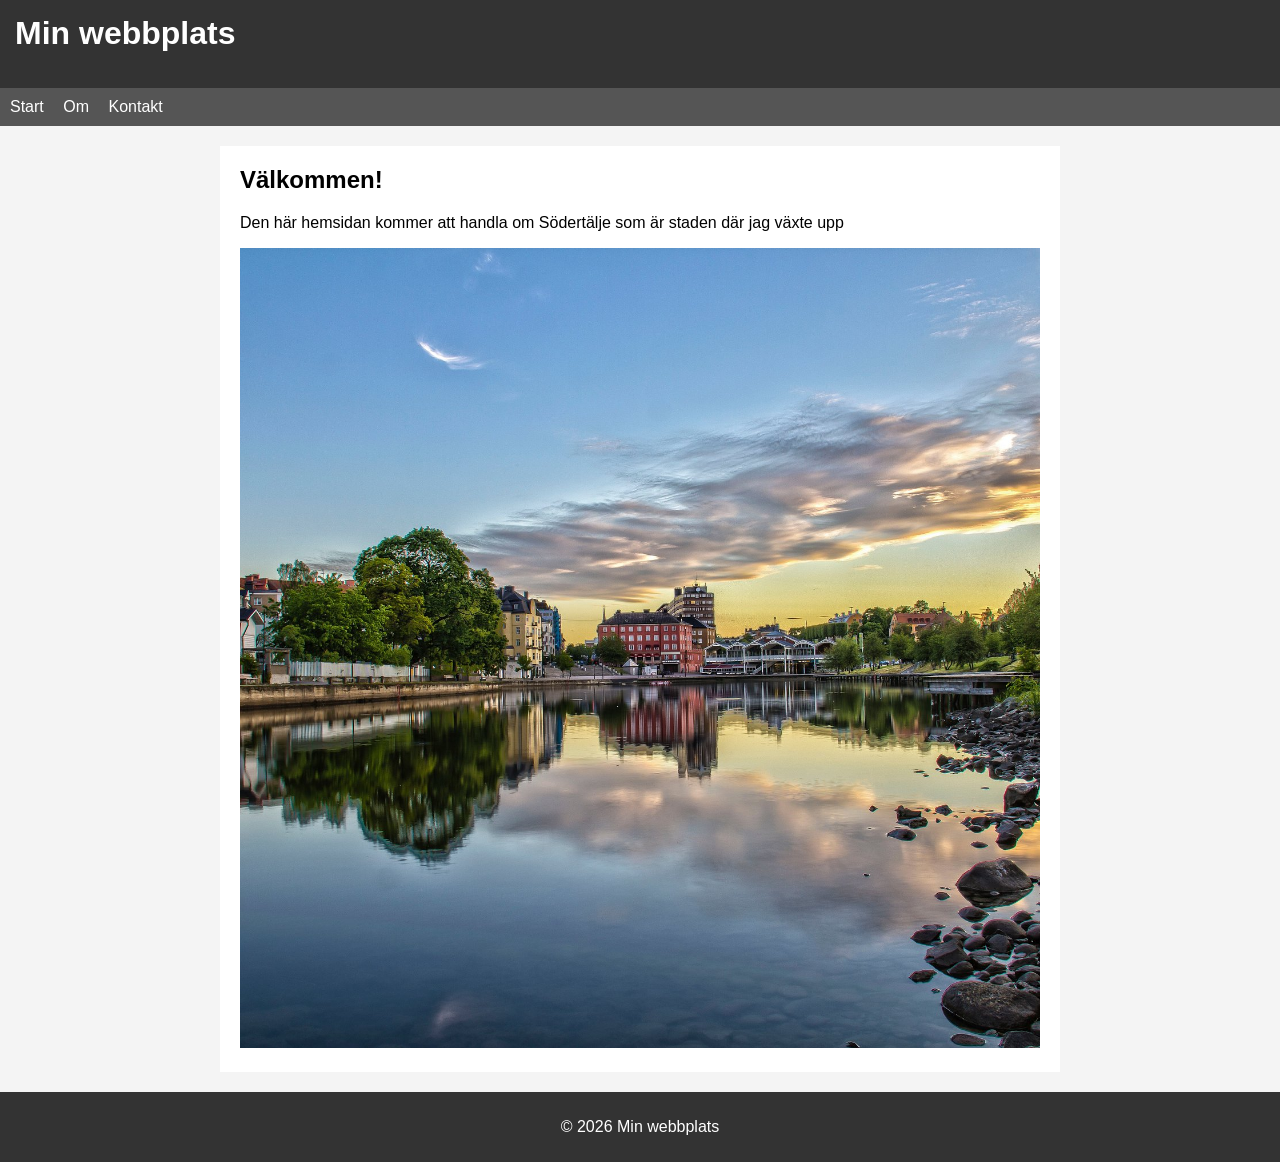
==== index.html @ 3cf8a856 "Add files via upload" ====
<!DOCTYPE html>
<html lang="sv">
<head>
    <meta charset="UTF-8">
    <title>Min webbplats</title>
    <link rel="stylesheet" href="assets/css/style.css">
</head>

<body>

<header>
    <h1>Min webbplats</h1>
</header>

<nav>
    <a href="index.html">Start</a>
    <a href="sidor/om.html">Om</a>
    <a href="sidor/kontakt.html">Kontakt</a>
</nav>

<main>
    <h2>Välkommen!</h2>
    <p>Den här hemsidan kommer att handla om Södertälje som är staden där jag växte upp</p>
    
    <img src="assets/img/bild1.jpg" alt="Spegelblankt vatten vid Maren">

</main>

<footer>
    <p>© 2026 Min webbplats</p>
</footer>

</body>
</html>
---- assets/css/style.css ----
body {
    font-family: Arial, sans-serif;
    margin: 0;
    background-color: #f4f4f4;
}

header {
    background-color: #333;
    color: white;
    padding: 15px;
}

nav {
    background-color: #555;
    padding: 10px;
}

nav a {
    color: white;
    text-decoration: none;
    margin-right: 15px;
}

nav a:hover {
    text-decoration: underline;
}

main {
    max-width: 800px;
    margin: 20px auto;
    background-color: white;
    padding: 20px;
}

footer {
    background-color: #333;
    color: white;
    text-align: center;
    padding: 10px;
}
h1, h2 {
    margin-top: 0;
}

ul {
    padding-left: 20px;
}
img {
    max-width: 100%;
    height: auto;
}
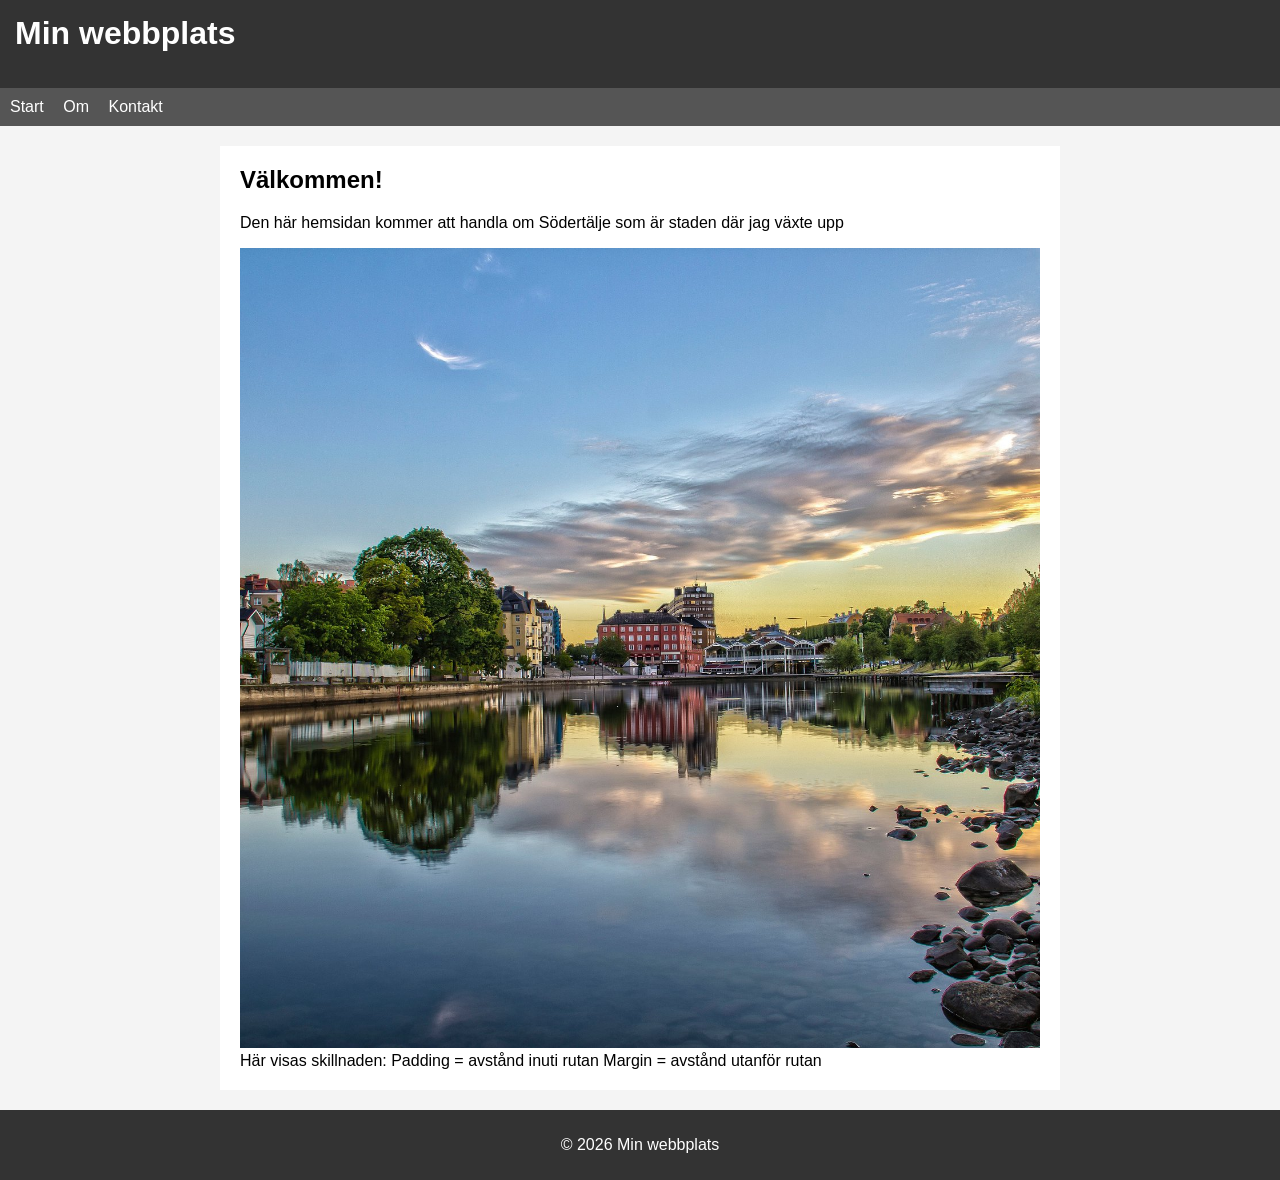
==== commit aabc08ac: "Update index.html" ====
--- a/index.html
+++ b/index.html
@@ -24,6 +24,12 @@
     
     <img src="assets/img/bild1.jpg" alt="Spegelblankt vatten vid Maren">
 
+<div class="test-box">
+Här visas skillnaden:
+Padding = avstånd inuti rutan
+Margin = avstånd utanför rutan
+</div>
+
 </main>
 
 <footer>
@@ -31,4 +37,4 @@
 </footer>
 
 </body>
-</html>+</html>
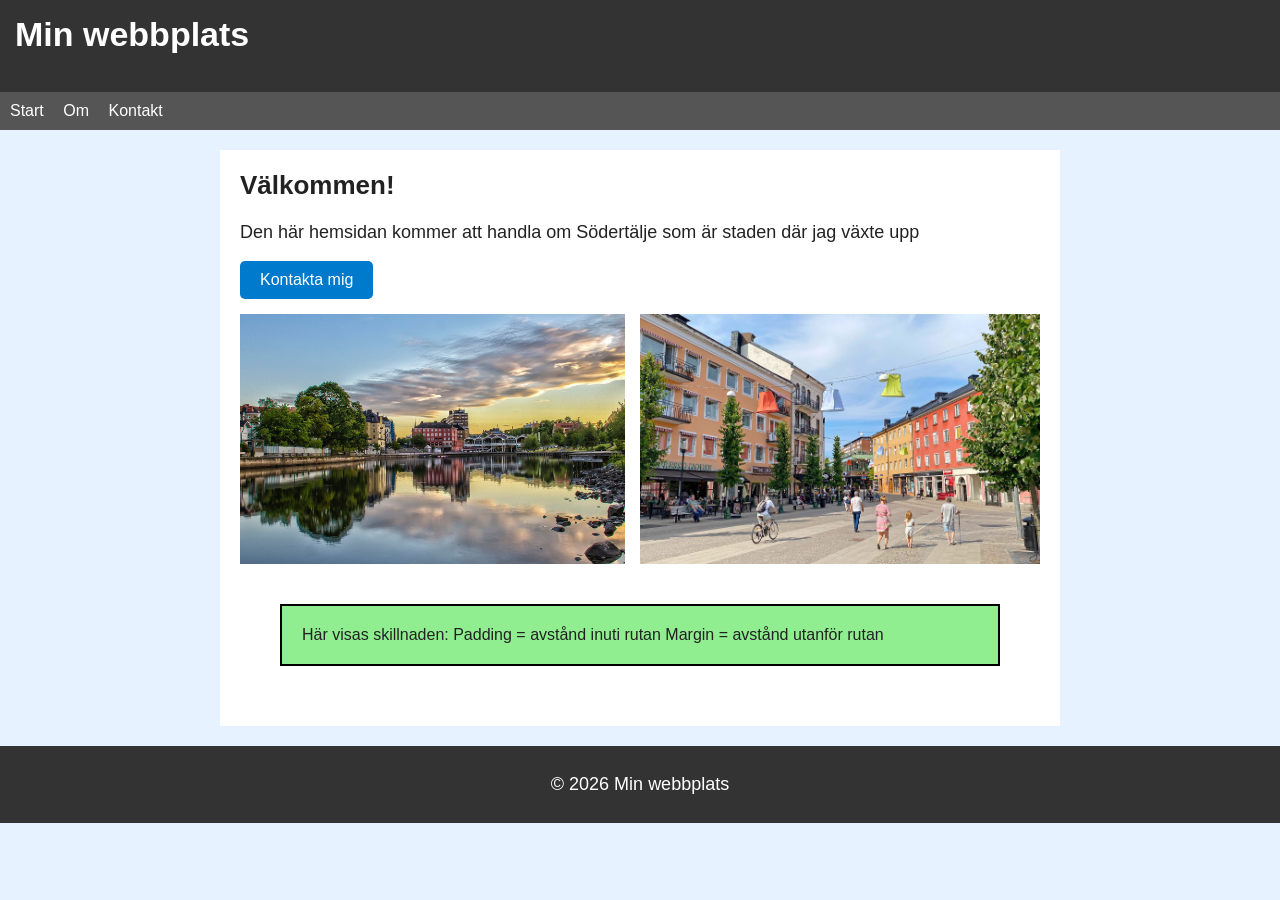
==== commit 6d1431aa: "Första riktiga pushen" ====
--- a/index.html
+++ b/index.html
@@ -1,40 +1,47 @@
-<!DOCTYPE html>
-<html lang="sv">
-<head>
-    <meta charset="UTF-8">
-    <title>Min webbplats</title>
-    <link rel="stylesheet" href="assets/css/style.css">
-</head>
-
-<body>
-
-<header>
-    <h1>Min webbplats</h1>
-</header>
-
-<nav>
-    <a href="index.html">Start</a>
-    <a href="sidor/om.html">Om</a>
-    <a href="sidor/kontakt.html">Kontakt</a>
-</nav>
-
-<main>
-    <h2>Välkommen!</h2>
-    <p>Den här hemsidan kommer att handla om Södertälje som är staden där jag växte upp</p>
-    
-    <img src="assets/img/bild1.jpg" alt="Spegelblankt vatten vid Maren">
-
-<div class="test-box">
-Här visas skillnaden:
-Padding = avstånd inuti rutan
-Margin = avstånd utanför rutan
-</div>
-
-</main>
-
-<footer>
-    <p>© 2026 Min webbplats</p>
-</footer>
-
-</body>
-</html>
+<!DOCTYPE html>
+<html lang="sv">
+<head>
+    <meta charset="UTF-8">
+    <meta name="viewport" content="width=device-width, initial-scale=1.0">
+    <title>Min webbplats</title>
+    <link rel="stylesheet" href="assets/css/style.css">
+</head>
+
+<body>
+
+<header>
+    <h1>Min webbplats</h1>
+</header>
+
+<nav>
+    <a href="index.html">Start</a>
+    <a href="sidor/om.html">Om</a>
+    <a href="sidor/kontakt.html">Kontakt</a>
+</nav>
+
+<main>
+    <h2>Välkommen!</h2>
+
+    <p>Den här hemsidan kommer att handla om Södertälje som är staden där jag växte upp</p>
+
+    <a href="sidor/kontakt.html" class="knapp">Kontakta mig</a>
+
+    <div class="bild-container">
+    <img src="assets/img/bild1.jpg" alt="Spegelblankt vatten vid Maren">
+    <img src="assets/img/bild2.jpg" alt="En till bild från Södertälje">
+</div>
+
+<div class="test-box">
+Här visas skillnaden:
+Padding = avstånd inuti rutan
+Margin = avstånd utanför rutan
+</div>
+
+</main>
+
+<footer>
+    <p>© 2026 Min webbplats</p>
+</footer>
+
+</body>
+</html>
--- a/assets/css/style.css
+++ b/assets/css/style.css
@@ -1,51 +1,139 @@
-body {
-    font-family: Arial, sans-serif;
-    margin: 0;
-    background-color: #f4f4f4;
-}
-
-header {
-    background-color: #333;
-    color: white;
-    padding: 15px;
-}
-
-nav {
-    background-color: #555;
-    padding: 10px;
-}
-
-nav a {
-    color: white;
-    text-decoration: none;
-    margin-right: 15px;
-}
-
-nav a:hover {
-    text-decoration: underline;
-}
-
-main {
-    max-width: 800px;
-    margin: 20px auto;
-    background-color: white;
-    padding: 20px;
-}
-
-footer {
-    background-color: #333;
-    color: white;
-    text-align: center;
-    padding: 10px;
-}
-h1, h2 {
-    margin-top: 0;
-}
-
-ul {
-    padding-left: 20px;
-}
-img {
-    max-width: 100%;
-    height: auto;
+body {
+    font-family: Arial, sans-serif;
+    margin: 0;
+    background-color: #e6f2ff; 
+    color: #222;
+}
+
+header {
+    background-color: #333;
+    color: white;
+    padding: 15px;
+}
+
+nav {
+    background-color: #555;
+    padding: 10px;
+}
+
+nav a {
+    color: white;
+    text-decoration: none;
+    margin-right: 15px;
+}
+
+nav a:hover {
+    text-decoration: underline;
+}
+
+main {
+    max-width: 800px;
+    margin: 20px auto;
+    background-color: white;
+    padding: 20px;
+}
+
+footer {
+    background-color: #333;
+    color: white;
+    text-align: center;
+    padding: 10px;
+}
+h1, h2 {
+    margin-top: 0;
+}
+
+ul {
+    padding-left: 20px;
+}
+img {
+    max-width: 100%;
+    height: auto;
+}
+
+h1 {
+    font-size: 34px;
+}
+
+h2 {
+    font-size: 26px;
+}
+
+p {
+    font-size: 18px;
+}
+.test-box {
+    background-color: lightgreen;
+    padding: 20px;
+    margin: 40px;
+    border: 2px solid black;
+}
+@media (max-width: 600px) {
+    nav {
+        display: flex;
+        flex-direction: column;
+    }
+
+    nav a {
+        margin: 10px 0;
+    }
+
+    main {
+        margin: 10px;
+        padding: 15px;
+    }
+
+    h1 {
+        font-size: 26px;
+    }
+
+    h2 {
+        font-size: 20px;
+    }
+
+    p {
+        font-size: 16px;
+    }
+}
+img {
+    max-width: 100%;
+    height: auto;
+}
+
+.bild-container img {
+    width: 100%;
+}
+.knapp {
+    display: inline-block;
+    background-color: #007acc;
+    color: white;
+    padding: 10px 20px;
+    text-decoration: none;
+    border-radius: 5px;
+    margin-bottom: 15px;
+}
+
+.knapp:hover {
+    background-color: #005f99;
+}
+.bild-container {
+    display: flex;
+    gap: 15px;
+}
+
+.bild-container img {
+    flex: 1;
+    max-width: 50%;
+    height: 250px;
+    object-fit: cover;
+}
+@media (max-width: 600px) {
+    .bild-container {
+        flex-direction: column;
+    }
+
+    .bild-container img {
+        max-width: 100%;
+        height: auto;
+    }
 }
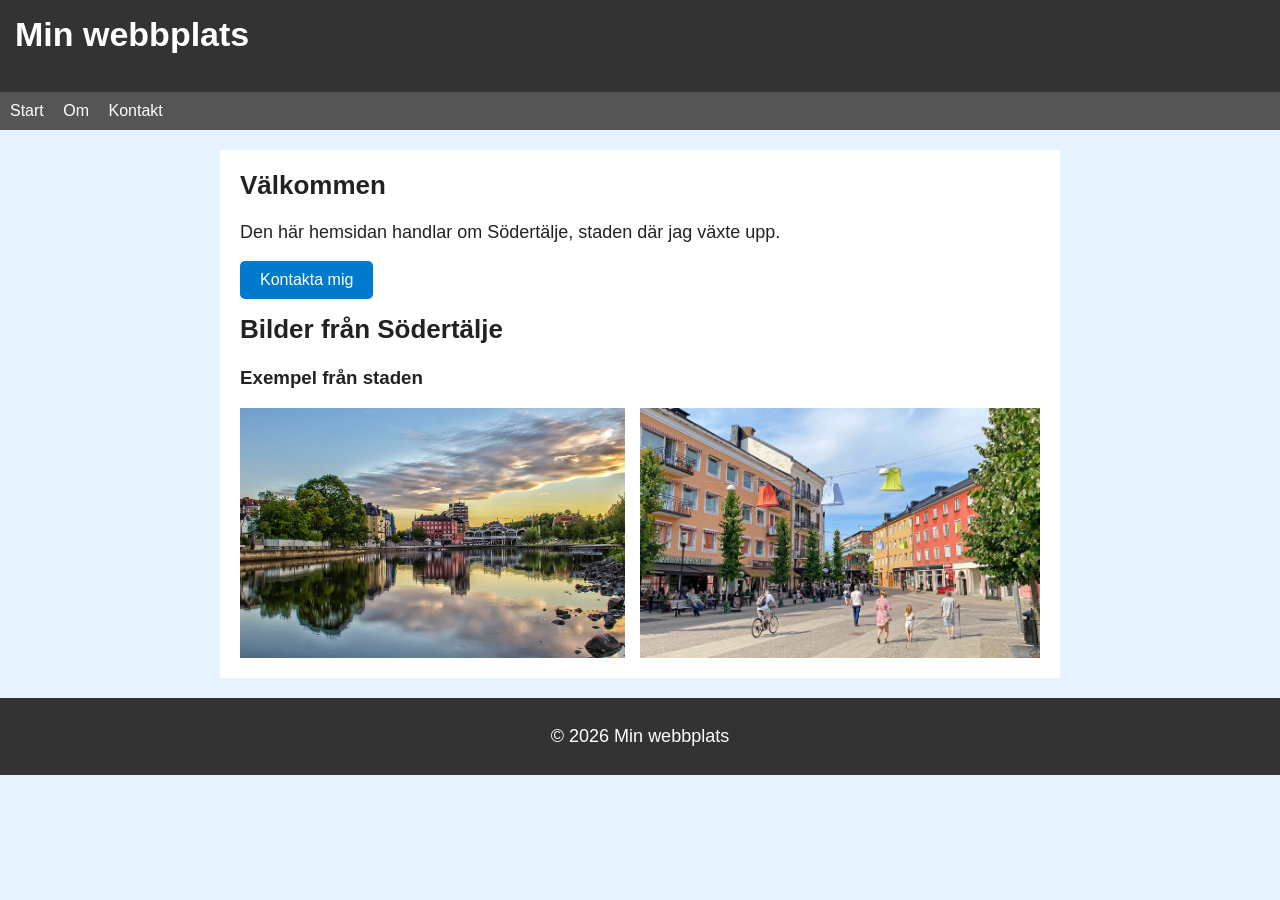
==== commit 243d3e02: "Min webbplats klar" ====
--- a/index.html
+++ b/index.html
@@ -13,29 +13,30 @@
     <h1>Min webbplats</h1>
 </header>
 
-<nav>
+<nav aria-label="Huvudmeny">
     <a href="index.html">Start</a>
     <a href="sidor/om.html">Om</a>
     <a href="sidor/kontakt.html">Kontakt</a>
 </nav>
 
 <main>
-    <h2>Välkommen!</h2>
 
-    <p>Den här hemsidan kommer att handla om Södertälje som är staden där jag växte upp</p>
+<section>
+    <h2>Välkommen</h2>
+    <p>Den här hemsidan handlar om Södertälje, staden där jag växte upp.</p>
 
     <a href="sidor/kontakt.html" class="knapp">Kontakta mig</a>
+</section>
+
+<section>
+    <h2>Bilder från Södertälje</h2>
+    <h3>Exempel från staden</h3>
 
     <div class="bild-container">
-    <img src="assets/img/bild1.jpg" alt="Spegelblankt vatten vid Maren">
-    <img src="assets/img/bild2.jpg" alt="En till bild från Södertälje">
-</div>
-
-<div class="test-box">
-Här visas skillnaden:
-Padding = avstånd inuti rutan
-Margin = avstånd utanför rutan
-</div>
+        <img src="assets/img/bild1.jpg" alt="Utsikt över Maren med byggnader i horisonten">
+        <img src="assets/img/bild2.jpg" alt="Promenad på Storgatan i Södertälje en solig sommardag">
+    </div>
+</section>
 
 </main>
 
--- a/assets/css/style.css
+++ b/assets/css/style.css
@@ -62,17 +62,12 @@
 p {
     font-size: 18px;
 }
-.test-box {
-    background-color: lightgreen;
-    padding: 20px;
-    margin: 40px;
-    border: 2px solid black;
+
+@media (max-width: 600px) {
+   nav {
+    display: flex;
+    justify-content: space-around;
 }
-@media (max-width: 600px) {
-    nav {
-        display: flex;
-        flex-direction: column;
-    }
 
     nav a {
         margin: 10px 0;
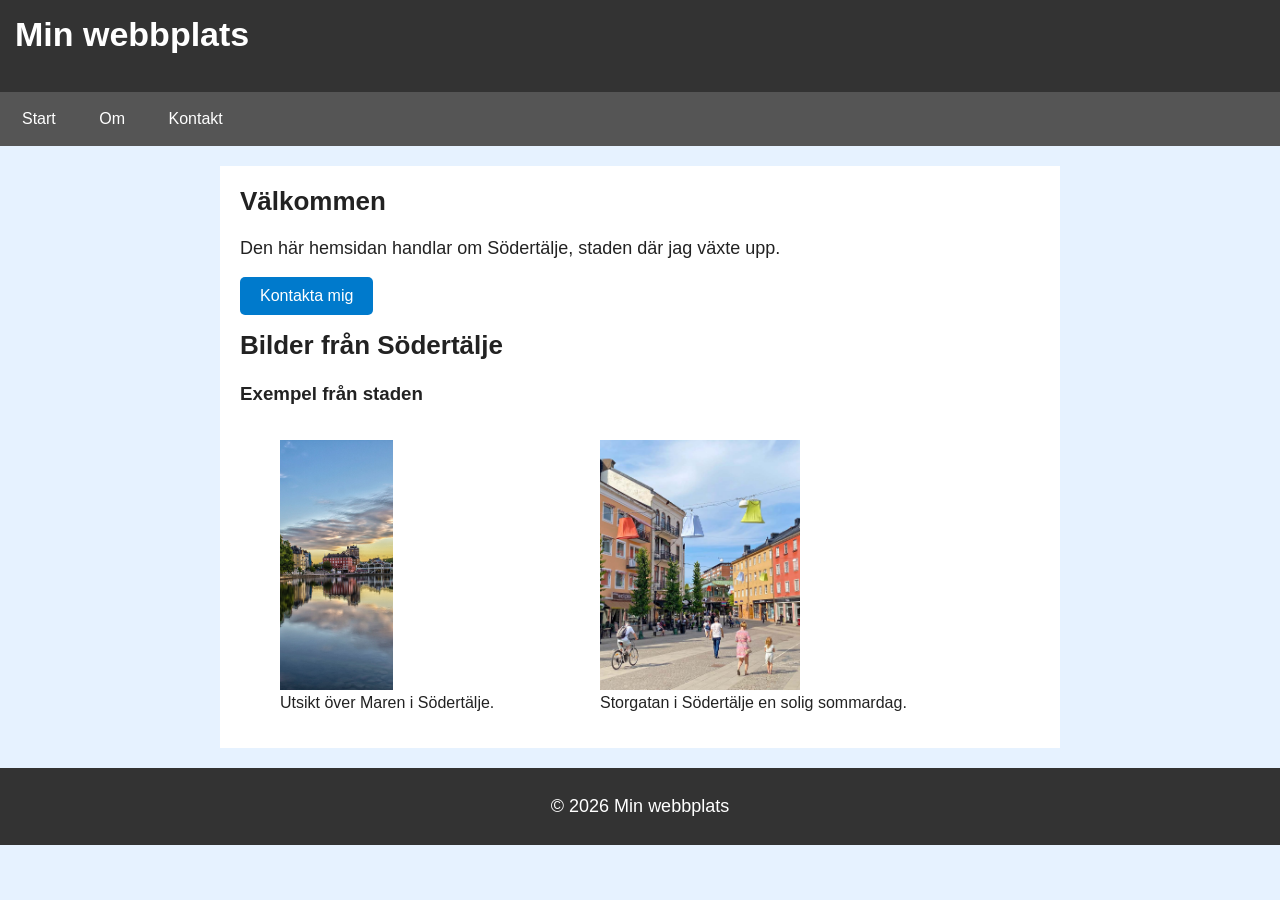
==== commit 9719d77f: "Navigationsmeny" ====
--- a/index.html
+++ b/index.html
@@ -8,18 +8,19 @@
 </head>
 
 <body>
+	<a href="#main" class="skip-link">Hoppa till innehåll</a>
 
 <header>
     <h1>Min webbplats</h1>
 </header>
 
 <nav aria-label="Huvudmeny">
-    <a href="index.html">Start</a>
+    <a href="index.html" aria-current="page">Start</a>
     <a href="sidor/om.html">Om</a>
     <a href="sidor/kontakt.html">Kontakt</a>
 </nav>
 
-<main>
+<main id="main">
 
 <section>
     <h2>Välkommen</h2>
@@ -33,9 +34,18 @@
     <h3>Exempel från staden</h3>
 
     <div class="bild-container">
+
+    <figure>
         <img src="assets/img/bild1.jpg" alt="Utsikt över Maren med byggnader i horisonten">
+        <figcaption>Utsikt över Maren i Södertälje.</figcaption>
+    </figure>
+
+    <figure>
         <img src="assets/img/bild2.jpg" alt="Promenad på Storgatan i Södertälje en solig sommardag">
-    </div>
+        <figcaption>Storgatan i Södertälje en solig sommardag.</figcaption>
+    </figure>
+
+</div>
 </section>
 
 </main>
--- a/assets/css/style.css
+++ b/assets/css/style.css
@@ -131,4 +131,30 @@
         max-width: 100%;
         height: auto;
     }
+}
+nav a:focus {
+    outline: 3px solid #ffcc00;
+    outline-offset: 2px;
+}
+
+input:focus {
+    outline: 3px solid #007acc;
+}
+
+nav a {
+    padding: 8px 12px;
+    display: inline-block;
+}
+
+.skip-link {
+    position: absolute;
+    top: -40px;
+    left: 10px;
+    background: #000;
+    color: #fff;
+    padding: 8px;
+}
+
+.skip-link:focus {
+    top: 10px;
 }
